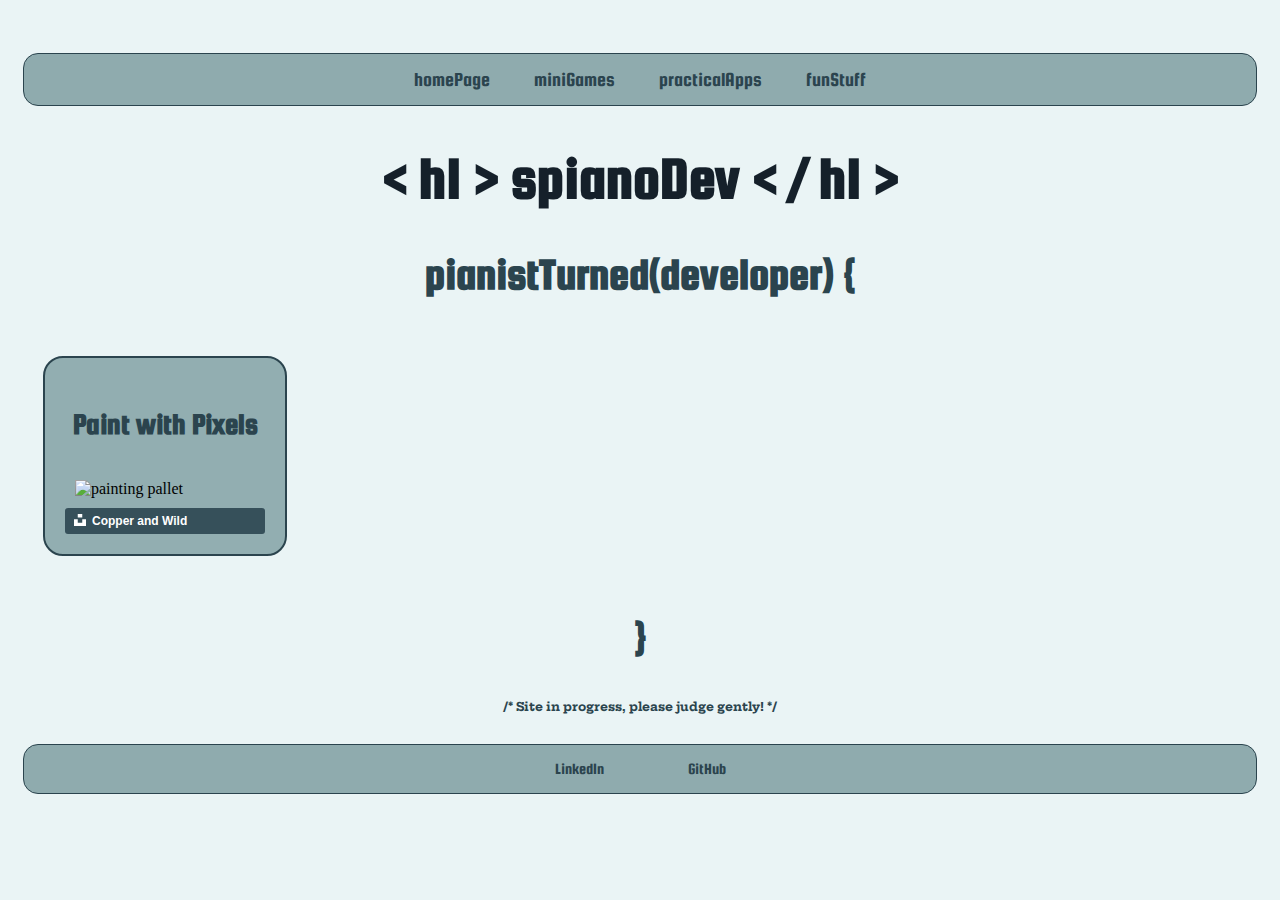
==== fun-stuff.html @ 7653892b "added html pages for the other apps I have made" ====
<!DOCTYPE html>
<html lang="en">
<head>
    <meta charset="UTF-8">
    <title>spianoDev funStuff</title>
    <link href="style-home.css" rel="stylesheet" type="text/css">
    <link href="https://fonts.googleapis.com/css?family=Squada+One&display=swap" rel="stylesheet">
    <link href="https://fonts.googleapis.com/css?family=Hepta+Slab&display=swap" rel="stylesheet">
</head>
<body>
<header>
    <nav>
        <a href="index.html">homePage</a>
        <a href="mini-games.html">miniGames</a>
        <a href="practical-apps.html">practicalApps</a>
        <a href="fun-stuff.html">funStuff</a>
    </nav>
</header>
<h1>
    < h1 > spianoDev < / h1 >
</h1>
<h2>
    pianistTurned(developer) {
</h2>
<section id="pixart">
    <h3>Paint with Pixels</h3>
    <img src="https://images.unsplash.com/photo-1567594094405-9db7a9fce288?ixlib=rb-1.2.1&ixid=eyJhcHBfaWQiOjEyMDd9&auto=format&fit=crop&w=800&q=80" alt="painting pallet">
    <a style="background-color:#36505a;color:white;text-decoration:none;padding:4px 6px;font-family:-apple-system, BlinkMacSystemFont, &quot;San Francisco&quot;, &quot;Helvetica Neue&quot;, Helvetica, Ubuntu, Roboto, Noto, &quot;Segoe UI&quot;, Arial, sans-serif;font-size:12px;font-weight:bold;line-height:1.2;display:inline-block;border-radius:3px" href="https://unsplash.com/@copperandwild?utm_medium=referral&amp;utm_campaign=photographer-credit&amp;utm_content=creditBadge" target="_blank" rel="noopener noreferrer" title="Download free do whatever you want high-resolution photos from Copper and Wild"><span style="display:inline-block;padding:2px 3px"><svg xmlns="http://www.w3.org/2000/svg" style="height:12px;width:auto;position:relative;vertical-align:middle;top:-2px;fill:white" viewBox="0 0 32 32"><title>unsplash-logo</title><path d="M10 9V0h12v9H10zm12 5h10v18H0V14h10v9h12v-9z"></path></svg></span><span style="display:inline-block;padding:2px 3px">Copper and Wild</span></a></section>
<!--<section id="practical-apps">-->
<!--    <h3>practicalApps</h3>-->
<!--    <img src="https://images.unsplash.com/photo-1512941937669-90a1b58e7e9c?ixlib=rb-1.2.1&ixid=eyJhcHBfaWQiOjEyMDd9&auto=format&fit=crop&w=1650&q=80" alt="iPhone homescreen with app icons">-->
<!--    <a style="background-color:#36505a;color:white;text-decoration:none;padding:4px 6px;font-family:-apple-system, BlinkMacSystemFont, &quot;San Francisco&quot;, &quot;Helvetica Neue&quot;, Helvetica, Ubuntu, Roboto, Noto, &quot;Segoe UI&quot;, Arial, sans-serif;font-size:12px;font-weight:bold;line-height:1.2;display:inline-block;border-radius:3px" href="https://unsplash.com/@williamtm?utm_medium=referral&amp;utm_campaign=photographer-credit&amp;utm_content=creditBadge" target="_blank" rel="noopener noreferrer" title="Download free do whatever you want high-resolution photos from William Hook"><span style="display:inline-block;padding:2px 3px"><svg xmlns="http://www.w3.org/2000/svg" style="height:12px;width:auto;position:relative;vertical-align:middle;top:-2px;fill:white" viewBox="0 0 32 32"><title>unsplash-logo</title><path d="M10 9V0h12v9H10zm12 5h10v18H0V14h10v9h12v-9z"></path></svg></span><span style="display:inline-block;padding:2px 3px">William Hook</span></a>-->
<!--</section>-->
<!--<section id="fun-stuff">-->
<!--    <h3>funStuff</h3>-->
<!--    <img src="https://images.unsplash.com/photo-1474925558543-e7a5f06e733e?ixlib=rb-1.2.1&ixid=eyJhcHBfaWQiOjEyMDd9&auto=format&fit=crop&w=1650&q=80" alt="People on dock watching a man jumping from dock into water">-->
<!--    <a style="background-color:#36505a;color:white;text-decoration:none;padding:4px 6px;font-family:-apple-system, BlinkMacSystemFont, &quot;San Francisco&quot;, &quot;Helvetica Neue&quot;, Helvetica, Ubuntu, Roboto, Noto, &quot;Segoe UI&quot;, Arial, sans-serif;font-size:12px;font-weight:bold;line-height:1.2;display:inline-block;border-radius:3px" href="https://unsplash.com/@jakobowens1?utm_medium=referral&amp;utm_campaign=photographer-credit&amp;utm_content=creditBadge" target="_blank" rel="noopener noreferrer" title="Download free do whatever you want high-resolution photos from Jakob Owens"><span style="display:inline-block;padding:2px 3px"><svg xmlns="http://www.w3.org/2000/svg" style="height:12px;width:auto;position:relative;vertical-align:middle;top:-2px;fill:white" viewBox="0 0 32 32"><title>unsplash-logo</title><path d="M10 9V0h12v9H10zm12 5h10v18H0V14h10v9h12v-9z"></path></svg></span><span style="display:inline-block;padding:2px 3px">Jakob Owens</span></a>-->
<!--</section>-->
<main>
    <h2>}</h2>
</main>
<h4> /* Site in progress, please judge gently! */</h4>
<footer>
    <a href="https://www.linkedin.com/in/sarah-panaligan-0a5b61a/" target="_blank">LinkedIn</a>
    <a href="https://github.com/spianoDev" target="_blank">GitHub</a>
</footer>

</body>
</html>
---- style-home.css ----
body {
    background-color: rgba(181, 214, 218, 0.28);
    padding: 15px;

}
h1 {
    font-family: 'Squada One', cursive;
    text-align: center;
    font-size: 60px;
    color: #15202a;
}
h2 {
    font-family: 'Squada One', cursive;
    text-align: center;
    font-size: 45px;
    color: #2b444e;
}
h3 {
    font-family: 'Squada One', cursive;
    text-align: center;
    font-size: 30px;
    color: #2b444e;
}
h4 {
    font-family: 'Hepta Slab', serif;
    text-align: center;
    font-size: 12px;
    color: #2b444e;
}
nav {
    text-align: center;
    margin: 30px 0 0;
    padding: 15px 0;
    background-color: rgba(120, 152, 156, 0.8);
    justify-content: space-around;
    border: 1px solid #2b444e;
    border-radius: 15px;
}
nav a {
    font-family: 'Squada One', cursive;
    font-size: 20px;
    margin: 0 20px;
    text-decoration: none;
    color: #2b444e;
}
nav a:hover {
    color: #15202a;
}
section {
    min-width: 200px;
    display: inline-flex;
    flex-wrap: wrap;
    flex-direction: column;
    background-color: rgba(120, 152, 156, 0.77);
    padding: 20px;
    margin: 20px;
    border: 2px solid #2b444e;
    border-radius: 20px;
}
section img {
    max-width: 180px;
    padding: 5px;
    margin: 5px;
}
footer {
    text-align: center;
    margin: 30px 0 0;
    padding: 15px 0;
    background-color: rgba(120, 152, 156, 0.8);
    color: #2b444e;
    justify-content: space-around;
    border: 1px solid #2b444e;
    border-radius: 15px;
}
footer a {
    font-family: 'Squada One', cursive;
    text-align: center;
    color: #2b444e;
    text-decoration: none;
    justify-content: space-around;
    padding: 0 20px 20px;
    margin: 0 20px 20px;
}
footer a:hover {
    color: #15202a;
}
.modal {
    background-color: rgba(0,0,0,.4);
    position: fixed;
    top: 0;
    left: 0;
    height: 100%;
    width: 100%;
    z-index: 1;
    display: none;
}
.modal-text {
    border: 1px solid #2b444e;
    background-color: white;
    height: 450px;
    width: 450px;
    border-radius: 10px;
    margin: 200px auto;
    box-shadow: 0 2px 2px rgba(0,0,0,.2);
    padding: 2%;
    line-height: 120%;
    overflow-y: scroll;
}
.modal-button {
    padding: 10px 15px;
    background-color: #5f7c80;
    border: 1px solid #2b444e;
    border-radius: 5px;
    color: white;
    font-family: 'Hepta Slab', serif;
    font-size: 12px;
}
p {
    padding: 5px 5px 20px;
    margin: 3px;
    font-family: 'Hepta Slab', serif;
    font-size: 16px;
    color: #15202a;
}
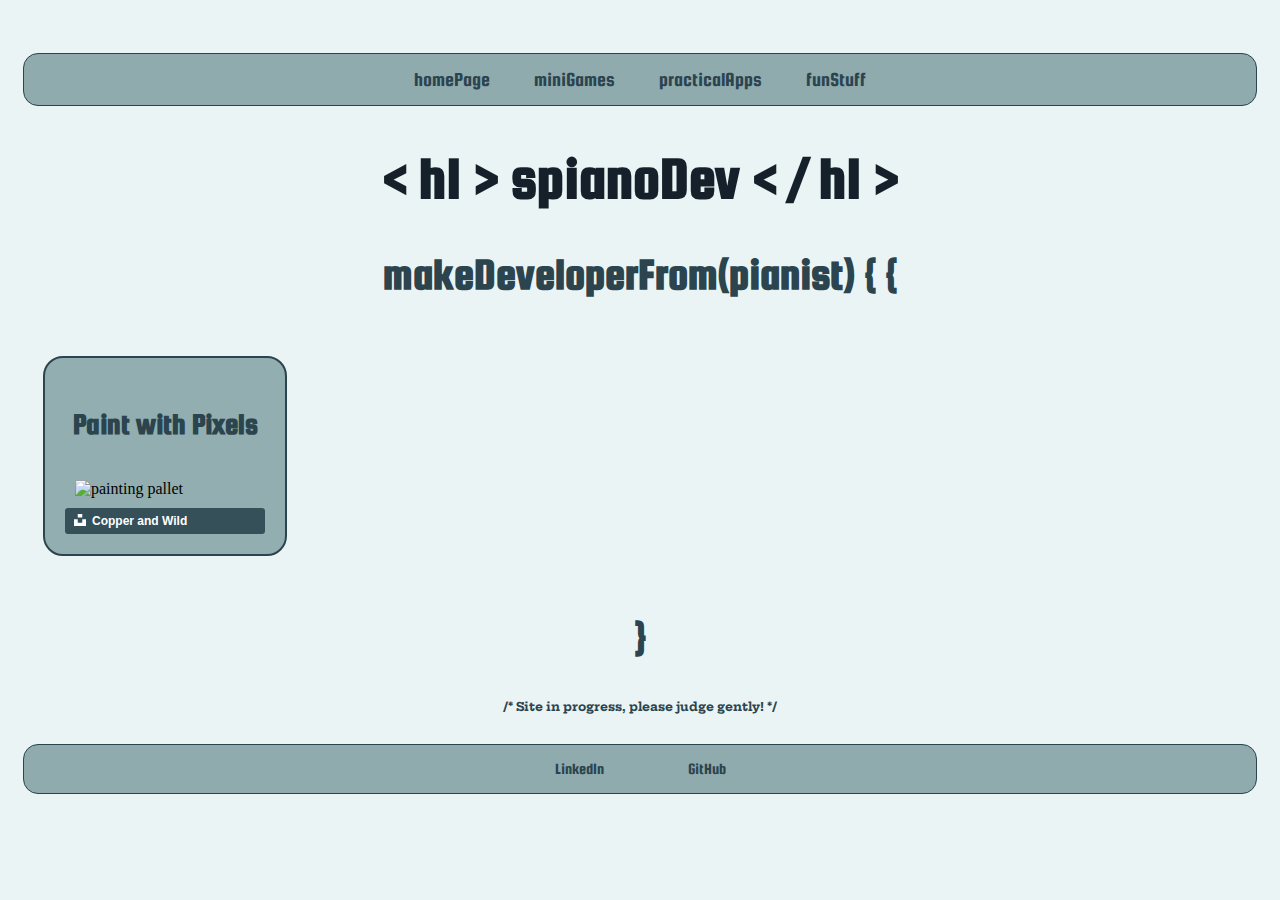
==== commit b1859bd6: "updates based on suggested changes" ====
--- a/fun-stuff.html
+++ b/fun-stuff.html
@@ -20,7 +20,7 @@
     < h1 > spianoDev < / h1 >
 </h1>
 <h2>
-    pianistTurned(developer) {
+    makeDeveloperFrom(pianist) { {
 </h2>
 <section id="pixart">
     <h3>Paint with Pixels</h3>
@@ -46,4 +46,5 @@
 </footer>
 
 </body>
+<script src="fun-script.js"></script>
 </html>--- a/style-home.css
+++ b/style-home.css
@@ -56,6 +56,9 @@
     margin: 20px;
     border: 2px solid #2b444e;
     border-radius: 20px;
+}
+section:hover {
+    color: #2b444e;
 }
 section img {
     max-width: 180px;
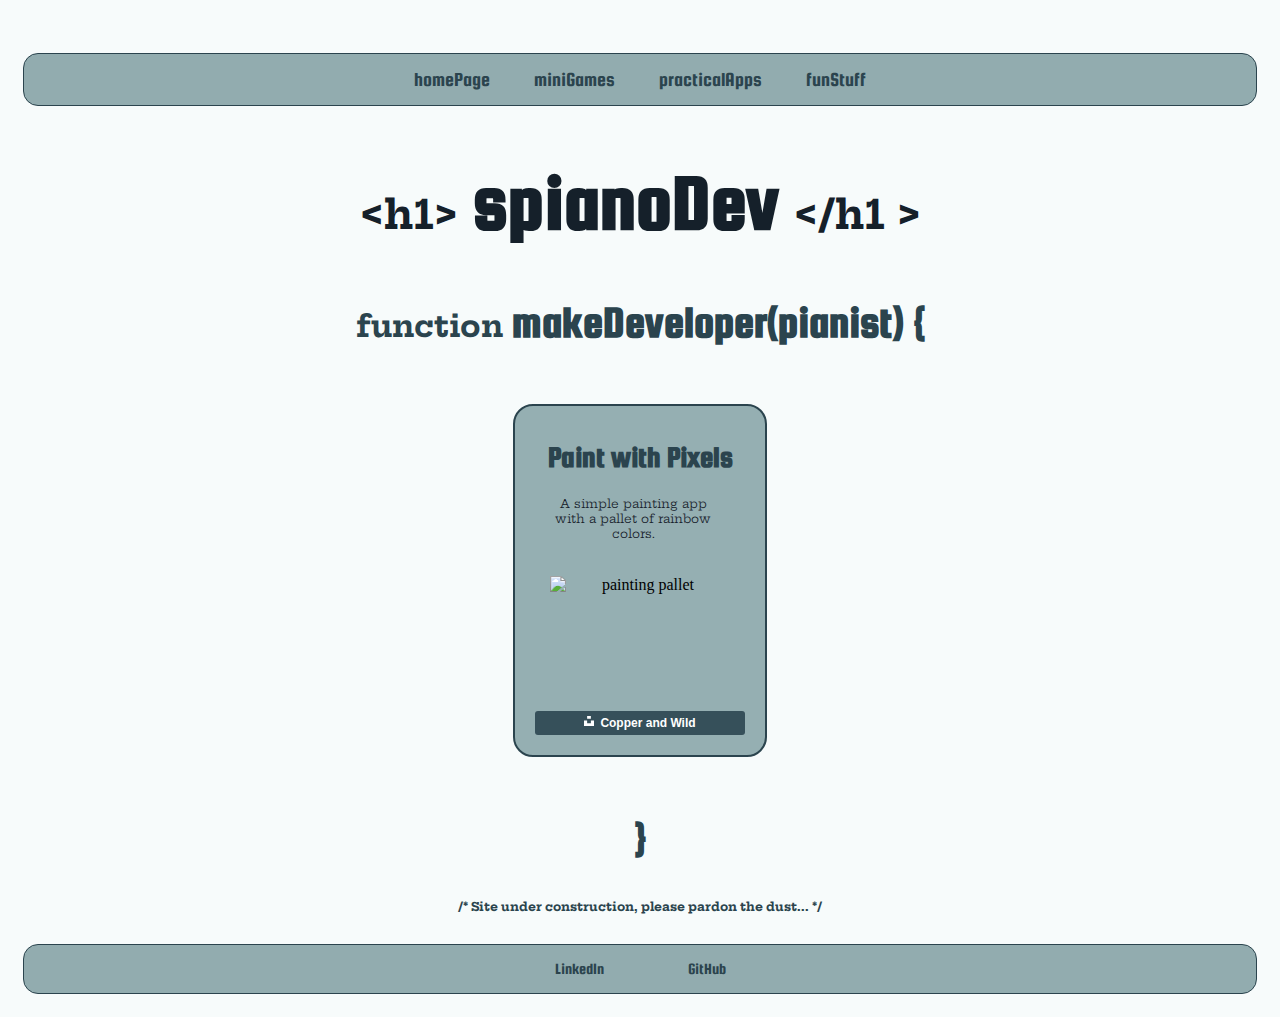
==== commit a51cc36b: "updated the styling and added descriptions of the contents" ====
--- a/fun-stuff.html
+++ b/fun-stuff.html
@@ -17,15 +17,19 @@
     </nav>
 </header>
 <h1>
-    < h1 > spianoDev < / h1 >
+    <span style="font-family: 'Hepta Slab', serif; font-size: 40px;">&lth1></span> spianoDev <span style="font-family: 'Hepta Slab', serif; font-size: 40px;">&lt/h1
+    ></span>
 </h1>
 <h2>
-    makeDeveloperFrom(pianist) { {
+    <span style="font-family: 'Hepta Slab', serif; font-size: 30px;">function </span>makeDeveloper(pianist) {
 </h2>
+<div class="content">
 <section id="pixart">
     <h3>Paint with Pixels</h3>
+    <p>A simple painting app with a pallet of rainbow colors.</p>
     <img src="https://images.unsplash.com/photo-1567594094405-9db7a9fce288?ixlib=rb-1.2.1&ixid=eyJhcHBfaWQiOjEyMDd9&auto=format&fit=crop&w=800&q=80" alt="painting pallet">
-    <a style="background-color:#36505a;color:white;text-decoration:none;padding:4px 6px;font-family:-apple-system, BlinkMacSystemFont, &quot;San Francisco&quot;, &quot;Helvetica Neue&quot;, Helvetica, Ubuntu, Roboto, Noto, &quot;Segoe UI&quot;, Arial, sans-serif;font-size:12px;font-weight:bold;line-height:1.2;display:inline-block;border-radius:3px" href="https://unsplash.com/@copperandwild?utm_medium=referral&amp;utm_campaign=photographer-credit&amp;utm_content=creditBadge" target="_blank" rel="noopener noreferrer" title="Download free do whatever you want high-resolution photos from Copper and Wild"><span style="display:inline-block;padding:2px 3px"><svg xmlns="http://www.w3.org/2000/svg" style="height:12px;width:auto;position:relative;vertical-align:middle;top:-2px;fill:white" viewBox="0 0 32 32"><title>unsplash-logo</title><path d="M10 9V0h12v9H10zm12 5h10v18H0V14h10v9h12v-9z"></path></svg></span><span style="display:inline-block;padding:2px 3px">Copper and Wild</span></a></section>
+    <a class="photo-credit" href="https://unsplash.com/@copperandwild?utm_medium=referral&amp;utm_campaign=photographer-credit&amp;utm_content=creditBadge" target="_blank" rel="noopener noreferrer" title="Download free do whatever you want high-resolution photos from Copper and Wild">
+        <span style="display:inline-block;padding:2px 3px"><svg class="photo-logo" xmlns="http://www.w3.org/2000/svg" viewBox="0 0 32 32"><title>unsplash-logo</title><path d="M10 9V0h12v9H10zm12 5h10v18H0V14h10v9h12v-9z"></path></svg></span><span style="display:inline-block;padding:2px 3px">Copper and Wild</span></a></section>
 <!--<section id="practical-apps">-->
 <!--    <h3>practicalApps</h3>-->
 <!--    <img src="https://images.unsplash.com/photo-1512941937669-90a1b58e7e9c?ixlib=rb-1.2.1&ixid=eyJhcHBfaWQiOjEyMDd9&auto=format&fit=crop&w=1650&q=80" alt="iPhone homescreen with app icons">-->
@@ -36,10 +40,11 @@
 <!--    <img src="https://images.unsplash.com/photo-1474925558543-e7a5f06e733e?ixlib=rb-1.2.1&ixid=eyJhcHBfaWQiOjEyMDd9&auto=format&fit=crop&w=1650&q=80" alt="People on dock watching a man jumping from dock into water">-->
 <!--    <a style="background-color:#36505a;color:white;text-decoration:none;padding:4px 6px;font-family:-apple-system, BlinkMacSystemFont, &quot;San Francisco&quot;, &quot;Helvetica Neue&quot;, Helvetica, Ubuntu, Roboto, Noto, &quot;Segoe UI&quot;, Arial, sans-serif;font-size:12px;font-weight:bold;line-height:1.2;display:inline-block;border-radius:3px" href="https://unsplash.com/@jakobowens1?utm_medium=referral&amp;utm_campaign=photographer-credit&amp;utm_content=creditBadge" target="_blank" rel="noopener noreferrer" title="Download free do whatever you want high-resolution photos from Jakob Owens"><span style="display:inline-block;padding:2px 3px"><svg xmlns="http://www.w3.org/2000/svg" style="height:12px;width:auto;position:relative;vertical-align:middle;top:-2px;fill:white" viewBox="0 0 32 32"><title>unsplash-logo</title><path d="M10 9V0h12v9H10zm12 5h10v18H0V14h10v9h12v-9z"></path></svg></span><span style="display:inline-block;padding:2px 3px">Jakob Owens</span></a>-->
 <!--</section>-->
+</div>
 <main>
     <h2>}</h2>
 </main>
-<h4> /* Site in progress, please judge gently! */</h4>
+<h4> /* Site under construction, please pardon the dust... */</h4>
 <footer>
     <a href="https://www.linkedin.com/in/sarah-panaligan-0a5b61a/" target="_blank">LinkedIn</a>
     <a href="https://github.com/spianoDev" target="_blank">GitHub</a>
--- a/style-home.css
+++ b/style-home.css
@@ -1,14 +1,15 @@
 body {
-    background-color: rgba(181, 214, 218, 0.28);
+    background-color: rgba(181, 214, 218, 0.10);
     padding: 15px;
 
 }
 h1 {
     font-family: 'Squada One', cursive;
     text-align: center;
-    font-size: 60px;
+    font-size: 80px;
     color: #15202a;
 }
+
 h2 {
     font-family: 'Squada One', cursive;
     text-align: center;
@@ -20,6 +21,7 @@
     text-align: center;
     font-size: 30px;
     color: #2b444e;
+    margin: 15px 0;
 }
 h4 {
     font-family: 'Hepta Slab', serif;
@@ -46,6 +48,11 @@
 nav a:hover {
     color: #15202a;
 }
+.content {
+    text-align: center;
+    margin-left: auto;
+    margin-right: auto;
+}
 section {
     min-width: 200px;
     display: inline-flex;
@@ -61,9 +68,18 @@
     color: #2b444e;
 }
 section img {
-    max-width: 180px;
-    padding: 5px;
+    height: 120px;
+    width: 180px;
+    padding: 10px;
     margin: 5px;
+}
+section p {
+    height: 40px;
+    width: 180px;
+    font-family: 'Hepta Slab', serif;
+    color: #15202a;
+    font-size: 12px;
+    margin-bottom: 5px;
 }
 footer {
     text-align: center;
@@ -94,14 +110,14 @@
     left: 0;
     height: 100%;
     width: 100%;
-    z-index: 1;
+    z-index: 2;
     display: none;
 }
 .modal-text {
     border: 1px solid #2b444e;
     background-color: white;
-    height: 450px;
-    width: 450px;
+    height: 600px;
+    width: 750px;
     border-radius: 10px;
     margin: 200px auto;
     box-shadow: 0 2px 2px rgba(0,0,0,.2);
@@ -124,4 +140,25 @@
     font-family: 'Hepta Slab', serif;
     font-size: 16px;
     color: #15202a;
+}
+.photo-credit {
+    background-color:#36505a;
+    color:white;
+    text-decoration:none;
+    padding:4px 6px;
+    font-family: Arial, sans-serif;
+    font-size:12px;
+    font-weight:bold;
+    line-height:1;
+    display:inline-block;
+    border-radius:3px;
+    z-index: 1;
+}
+.photo-logo {
+    height:10px;
+    width:auto;
+    position:relative;
+    vertical-align:middle;
+    top:-2px;
+    fill: white;
 }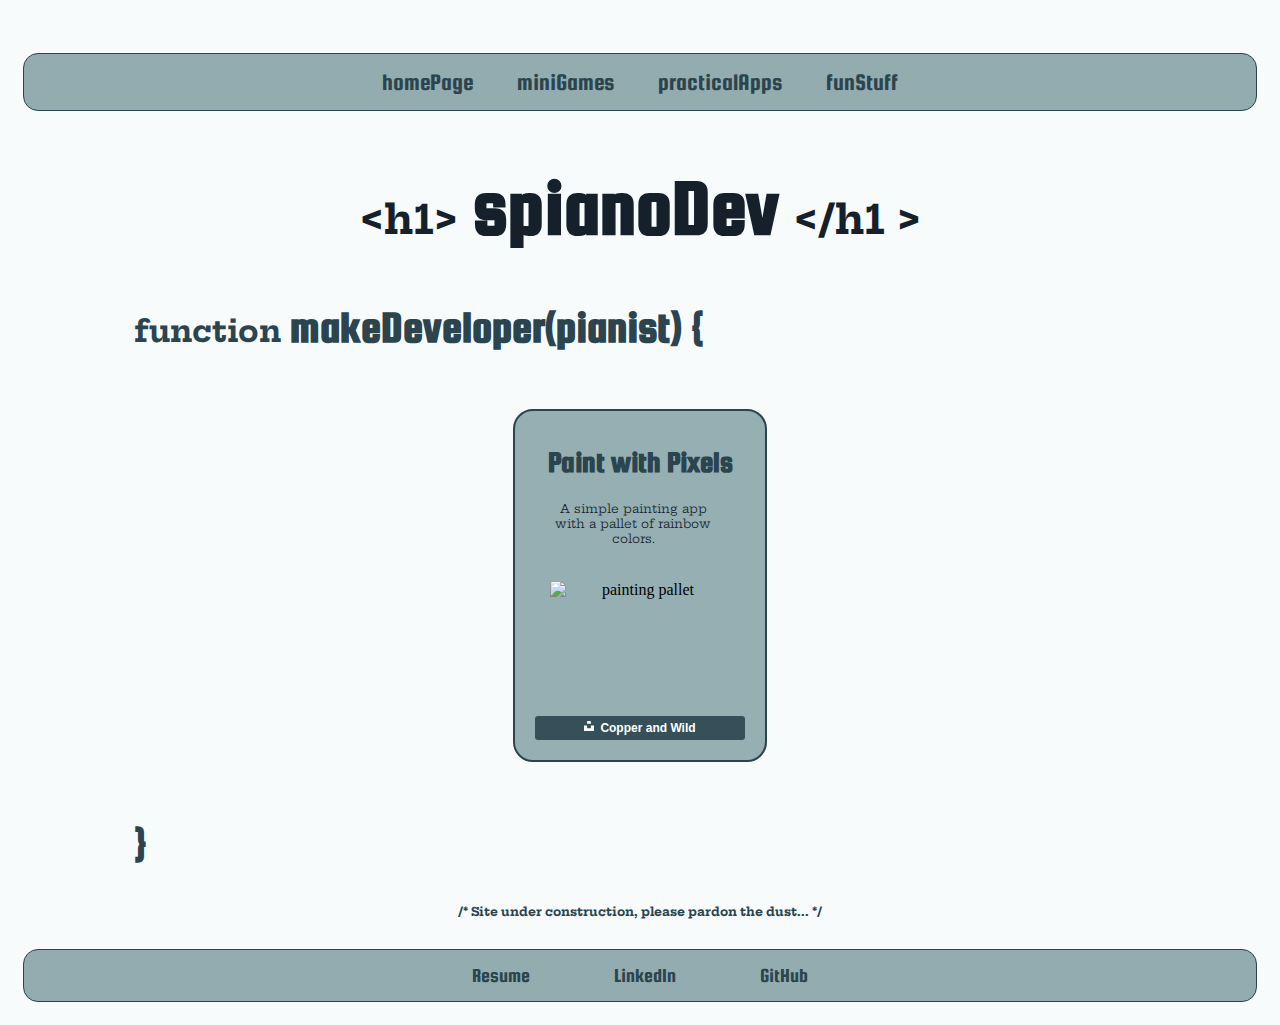
==== commit 74a41412: "restyled the function and headings. Fixed the modal and added resume" ====
--- a/fun-stuff.html
+++ b/fun-stuff.html
@@ -17,36 +17,46 @@
     </nav>
 </header>
 <h1>
-    <span style="font-family: 'Hepta Slab', serif; font-size: 40px;">&lth1></span> spianoDev <span style="font-family: 'Hepta Slab', serif; font-size: 40px;">&lt/h1
+    <span style="font-family: 'Hepta Slab', serif; font-size: 40px;">&lth1></span> spianoDev <span
+        style="font-family: 'Hepta Slab', serif; font-size: 40px;">&lt/h1
     ></span>
 </h1>
 <h2>
     <span style="font-family: 'Hepta Slab', serif; font-size: 30px;">function </span>makeDeveloper(pianist) {
 </h2>
 <div class="content">
-<section id="pixart">
-    <h3>Paint with Pixels</h3>
-    <p>A simple painting app with a pallet of rainbow colors.</p>
-    <img src="https://images.unsplash.com/photo-1567594094405-9db7a9fce288?ixlib=rb-1.2.1&ixid=eyJhcHBfaWQiOjEyMDd9&auto=format&fit=crop&w=800&q=80" alt="painting pallet">
-    <a class="photo-credit" href="https://unsplash.com/@copperandwild?utm_medium=referral&amp;utm_campaign=photographer-credit&amp;utm_content=creditBadge" target="_blank" rel="noopener noreferrer" title="Download free do whatever you want high-resolution photos from Copper and Wild">
-        <span style="display:inline-block;padding:2px 3px"><svg class="photo-logo" xmlns="http://www.w3.org/2000/svg" viewBox="0 0 32 32"><title>unsplash-logo</title><path d="M10 9V0h12v9H10zm12 5h10v18H0V14h10v9h12v-9z"></path></svg></span><span style="display:inline-block;padding:2px 3px">Copper and Wild</span></a></section>
-<!--<section id="practical-apps">-->
-<!--    <h3>practicalApps</h3>-->
-<!--    <img src="https://images.unsplash.com/photo-1512941937669-90a1b58e7e9c?ixlib=rb-1.2.1&ixid=eyJhcHBfaWQiOjEyMDd9&auto=format&fit=crop&w=1650&q=80" alt="iPhone homescreen with app icons">-->
-<!--    <a style="background-color:#36505a;color:white;text-decoration:none;padding:4px 6px;font-family:-apple-system, BlinkMacSystemFont, &quot;San Francisco&quot;, &quot;Helvetica Neue&quot;, Helvetica, Ubuntu, Roboto, Noto, &quot;Segoe UI&quot;, Arial, sans-serif;font-size:12px;font-weight:bold;line-height:1.2;display:inline-block;border-radius:3px" href="https://unsplash.com/@williamtm?utm_medium=referral&amp;utm_campaign=photographer-credit&amp;utm_content=creditBadge" target="_blank" rel="noopener noreferrer" title="Download free do whatever you want high-resolution photos from William Hook"><span style="display:inline-block;padding:2px 3px"><svg xmlns="http://www.w3.org/2000/svg" style="height:12px;width:auto;position:relative;vertical-align:middle;top:-2px;fill:white" viewBox="0 0 32 32"><title>unsplash-logo</title><path d="M10 9V0h12v9H10zm12 5h10v18H0V14h10v9h12v-9z"></path></svg></span><span style="display:inline-block;padding:2px 3px">William Hook</span></a>-->
-<!--</section>-->
-<!--<section id="fun-stuff">-->
-<!--    <h3>funStuff</h3>-->
-<!--    <img src="https://images.unsplash.com/photo-1474925558543-e7a5f06e733e?ixlib=rb-1.2.1&ixid=eyJhcHBfaWQiOjEyMDd9&auto=format&fit=crop&w=1650&q=80" alt="People on dock watching a man jumping from dock into water">-->
-<!--    <a style="background-color:#36505a;color:white;text-decoration:none;padding:4px 6px;font-family:-apple-system, BlinkMacSystemFont, &quot;San Francisco&quot;, &quot;Helvetica Neue&quot;, Helvetica, Ubuntu, Roboto, Noto, &quot;Segoe UI&quot;, Arial, sans-serif;font-size:12px;font-weight:bold;line-height:1.2;display:inline-block;border-radius:3px" href="https://unsplash.com/@jakobowens1?utm_medium=referral&amp;utm_campaign=photographer-credit&amp;utm_content=creditBadge" target="_blank" rel="noopener noreferrer" title="Download free do whatever you want high-resolution photos from Jakob Owens"><span style="display:inline-block;padding:2px 3px"><svg xmlns="http://www.w3.org/2000/svg" style="height:12px;width:auto;position:relative;vertical-align:middle;top:-2px;fill:white" viewBox="0 0 32 32"><title>unsplash-logo</title><path d="M10 9V0h12v9H10zm12 5h10v18H0V14h10v9h12v-9z"></path></svg></span><span style="display:inline-block;padding:2px 3px">Jakob Owens</span></a>-->
-<!--</section>-->
+    <section id="pixart">
+        <h3>Paint with Pixels</h3>
+        <p>A simple painting app with a pallet of rainbow colors.</p>
+        <img src="https://images.unsplash.com/photo-1567594094405-9db7a9fce288?ixlib=rb-1.2.1&ixid=eyJhcHBfaWQiOjEyMDd9&auto=format&fit=crop&w=800&q=80"
+             alt="painting pallet">
+        <a class="photo-credit"
+           href="https://unsplash.com/@copperandwild?utm_medium=referral&amp;utm_campaign=photographer-credit&amp;utm_content=creditBadge"
+           target="_blank" rel="noopener noreferrer"
+           title="Download free do whatever you want high-resolution photos from Copper and Wild">
+            <span style="display:inline-block;padding:2px 3px"><svg class="photo-logo"
+                                                                    xmlns="http://www.w3.org/2000/svg"
+                                                                    viewBox="0 0 32 32"><title>unsplash-logo</title><path
+                    d="M10 9V0h12v9H10zm12 5h10v18H0V14h10v9h12v-9z"></path></svg></span><span
+                style="display:inline-block;padding:2px 3px">Copper and Wild</span></a></section>
+    <!--<section id="practical-apps">-->
+    <!--    <h3>practicalApps</h3>-->
+    <!--    <img src="https://images.unsplash.com/photo-1512941937669-90a1b58e7e9c?ixlib=rb-1.2.1&ixid=eyJhcHBfaWQiOjEyMDd9&auto=format&fit=crop&w=1650&q=80" alt="iPhone homescreen with app icons">-->
+    <!--    <a style="background-color:#36505a;color:white;text-decoration:none;padding:4px 6px;font-family:-apple-system, BlinkMacSystemFont, &quot;San Francisco&quot;, &quot;Helvetica Neue&quot;, Helvetica, Ubuntu, Roboto, Noto, &quot;Segoe UI&quot;, Arial, sans-serif;font-size:12px;font-weight:bold;line-height:1.2;display:inline-block;border-radius:3px" href="https://unsplash.com/@williamtm?utm_medium=referral&amp;utm_campaign=photographer-credit&amp;utm_content=creditBadge" target="_blank" rel="noopener noreferrer" title="Download free do whatever you want high-resolution photos from William Hook"><span style="display:inline-block;padding:2px 3px"><svg xmlns="http://www.w3.org/2000/svg" style="height:12px;width:auto;position:relative;vertical-align:middle;top:-2px;fill:white" viewBox="0 0 32 32"><title>unsplash-logo</title><path d="M10 9V0h12v9H10zm12 5h10v18H0V14h10v9h12v-9z"></path></svg></span><span style="display:inline-block;padding:2px 3px">William Hook</span></a>-->
+    <!--</section>-->
+    <!--<section id="fun-stuff">-->
+    <!--    <h3>funStuff</h3>-->
+    <!--    <img src="https://images.unsplash.com/photo-1474925558543-e7a5f06e733e?ixlib=rb-1.2.1&ixid=eyJhcHBfaWQiOjEyMDd9&auto=format&fit=crop&w=1650&q=80" alt="People on dock watching a man jumping from dock into water">-->
+    <!--    <a style="background-color:#36505a;color:white;text-decoration:none;padding:4px 6px;font-family:-apple-system, BlinkMacSystemFont, &quot;San Francisco&quot;, &quot;Helvetica Neue&quot;, Helvetica, Ubuntu, Roboto, Noto, &quot;Segoe UI&quot;, Arial, sans-serif;font-size:12px;font-weight:bold;line-height:1.2;display:inline-block;border-radius:3px" href="https://unsplash.com/@jakobowens1?utm_medium=referral&amp;utm_campaign=photographer-credit&amp;utm_content=creditBadge" target="_blank" rel="noopener noreferrer" title="Download free do whatever you want high-resolution photos from Jakob Owens"><span style="display:inline-block;padding:2px 3px"><svg xmlns="http://www.w3.org/2000/svg" style="height:12px;width:auto;position:relative;vertical-align:middle;top:-2px;fill:white" viewBox="0 0 32 32"><title>unsplash-logo</title><path d="M10 9V0h12v9H10zm12 5h10v18H0V14h10v9h12v-9z"></path></svg></span><span style="display:inline-block;padding:2px 3px">Jakob Owens</span></a>-->
+    <!--</section>-->
 </div>
 <main>
     <h2>}</h2>
 </main>
 <h4> /* Site under construction, please pardon the dust... */</h4>
 <footer>
-    <a href="https://www.linkedin.com/in/sarah-panaligan-0a5b61a/" target="_blank">LinkedIn</a>
+    <a href="WebDev-Resume.pdf" target="_blank">Resume</a>
+    <a href="https://www.linkedin.com/in/sarahpanaligan/" target="_blank">LinkedIn</a>
     <a href="https://github.com/spianoDev" target="_blank">GitHub</a>
 </footer>
 
--- a/style-home.css
+++ b/style-home.css
@@ -9,13 +9,18 @@
     font-size: 80px;
     color: #15202a;
 }
+.close-bracket {
+    text-align: left;
+}
 
 h2 {
     font-family: 'Squada One', cursive;
-    text-align: center;
+    text-align: left;
+    margin-left: 9%;
     font-size: 45px;
     color: #2b444e;
 }
+
 h3 {
     font-family: 'Squada One', cursive;
     text-align: center;
@@ -29,6 +34,11 @@
     font-size: 12px;
     color: #2b444e;
 }
+h4 a {
+    text-decoration: none;
+    color: rgba(54, 80, 90, 0.75);
+    font-size: 14px;
+}
 nav {
     text-align: center;
     margin: 30px 0 0;
@@ -40,7 +50,7 @@
 }
 nav a {
     font-family: 'Squada One', cursive;
-    font-size: 20px;
+    font-size: 24px;
     margin: 0 20px;
     text-decoration: none;
     color: #2b444e;
@@ -92,6 +102,7 @@
     border-radius: 15px;
 }
 footer a {
+    font-size: 20px;
     font-family: 'Squada One', cursive;
     text-align: center;
     color: #2b444e;
@@ -112,20 +123,21 @@
     width: 100%;
     z-index: 2;
     display: none;
+    overflow: scroll;
 }
 .modal-text {
     border: 1px solid #2b444e;
     background-color: white;
-    height: 600px;
+    max-height: 550px;
     width: 750px;
     border-radius: 10px;
-    margin: 200px auto;
+    margin: 50px auto;
     box-shadow: 0 2px 2px rgba(0,0,0,.2);
     padding: 2%;
-    line-height: 120%;
     overflow-y: scroll;
 }
 .modal-button {
+    display: inline;
     padding: 10px 15px;
     background-color: #5f7c80;
     border: 1px solid #2b444e;
@@ -133,6 +145,18 @@
     color: white;
     font-family: 'Hepta Slab', serif;
     font-size: 12px;
+    margin: 0 590px 0 0;
+}
+.resume-button {
+    display: inline;
+    padding: 10px 15px;
+    background-color: #5f7c80;
+    border: 1px solid #2b444e;
+    border-radius: 5px;
+    color: white;
+    font-family: 'Hepta Slab', serif;
+    font-size: 12px;
+
 }
 p {
     padding: 5px 5px 20px;
